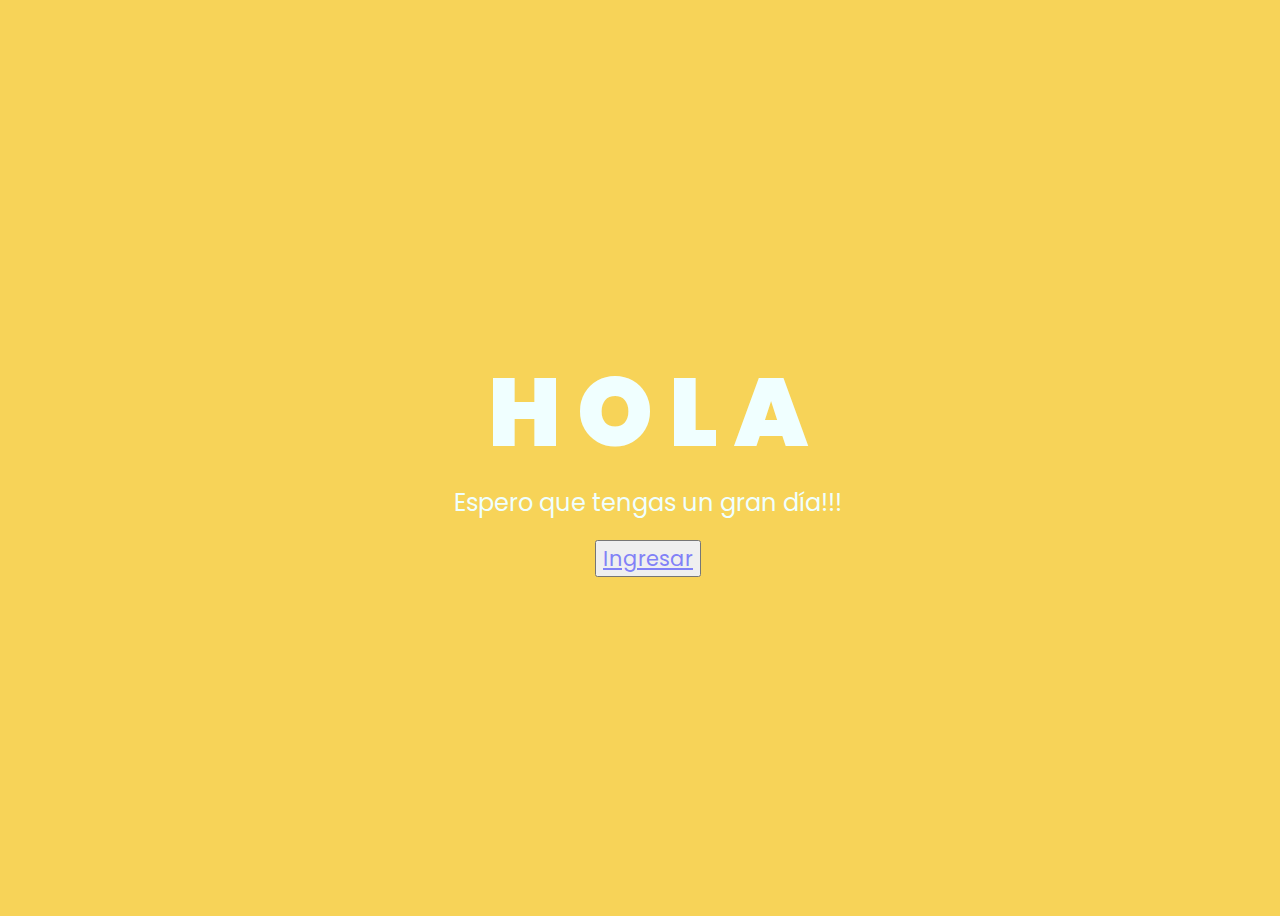
==== flores/index.html @ ff722a7d "Add files via upload" ====
<!DOCTYPE html>
<html lang="en">
<head>
    <meta charset="UTF-8">
    <meta http-equiv="X-UA-Compatible" content="IE=edge">
    <meta name="viewport" content="width=device-width, initial-scale=1.0">
    <link rel="stylesheet" href="css/style.css">
    <link rel="icon" href="img/gerbera.png" type="image/x-icon">
    <title>Bonito Día</title>
</head>
<body>
    <div class="greetings">
    <!-- silahkan menambah kata sesuai keinginan dengan <span>text...</span -->
        <span>H</span>
        <span>O</span>
        <span>L</span>
        <span>A</span>
    </div>
    <div class="description">
        <span>Espero que tengas un gran día!!!</span>
    </div>
    <div class="button">
        <button>
            <a href="flower.html">Ingresar</a>
        </button>
        
    </div>
</body>
</html>
---- flores/css/style.css ----
@import url('https://fonts.googleapis.com/css2?family=Poppins:ital,wght@0,500;1,900&display=swap');
*{
    font-family: 'Poppins',cursive;
}
body{
    color: azure;
    width: 100%;
    height: 100vh;
    display: flex;
    flex-direction: column;
    align-items: center;
    justify-content: center;
    background-color: #F7D358;
}
.greetings{
    font-size: 6rem;
    font-weight: 900;
}
.greetings > span{
    animation: glow 2.5s ease-in-out infinite;
}
@keyframes glow{
    0%, 100%{
        color: #fff;
        text-shadow: 0 0 12px #8A0868, 0 0 50px #8A0868, 0 0 100px #8A0868;
        /*text-shadow: 0 0 12px #39c6d6, 0 0 50px #39c6d6, 0 0 100px #39c6d6;*/
    }
    10%, 90%{
        color: #111;
        text-shadow: none;
    }
}
.greetings > span:nth-child(2){
    animation-delay: .2s ;
}
.greetings > span:nth-child(3){
    animation-delay: .4s ;
}
.greetings > span:nth-child(4){
    animation-delay: .6s;
}
.greetings > span:nth-child(5){
    animation-delay: .8s;
}

.description{
    font-size: 1.5rem;
    margin-bottom: 20px;
}

.button a{
    text-decoration: urdeline;
    font-size: 1.3rem;
    color: #8181F7;
}

@media screen and (max-width:574px){
    .greetings{
        display: block;
        font-size: 3rem;
        font-weight: 500;
        text-align: center;
    }
    .description{
        font-size: 1rem;
    }
    
    .button a{
        font-size: .5rem;
    }
}
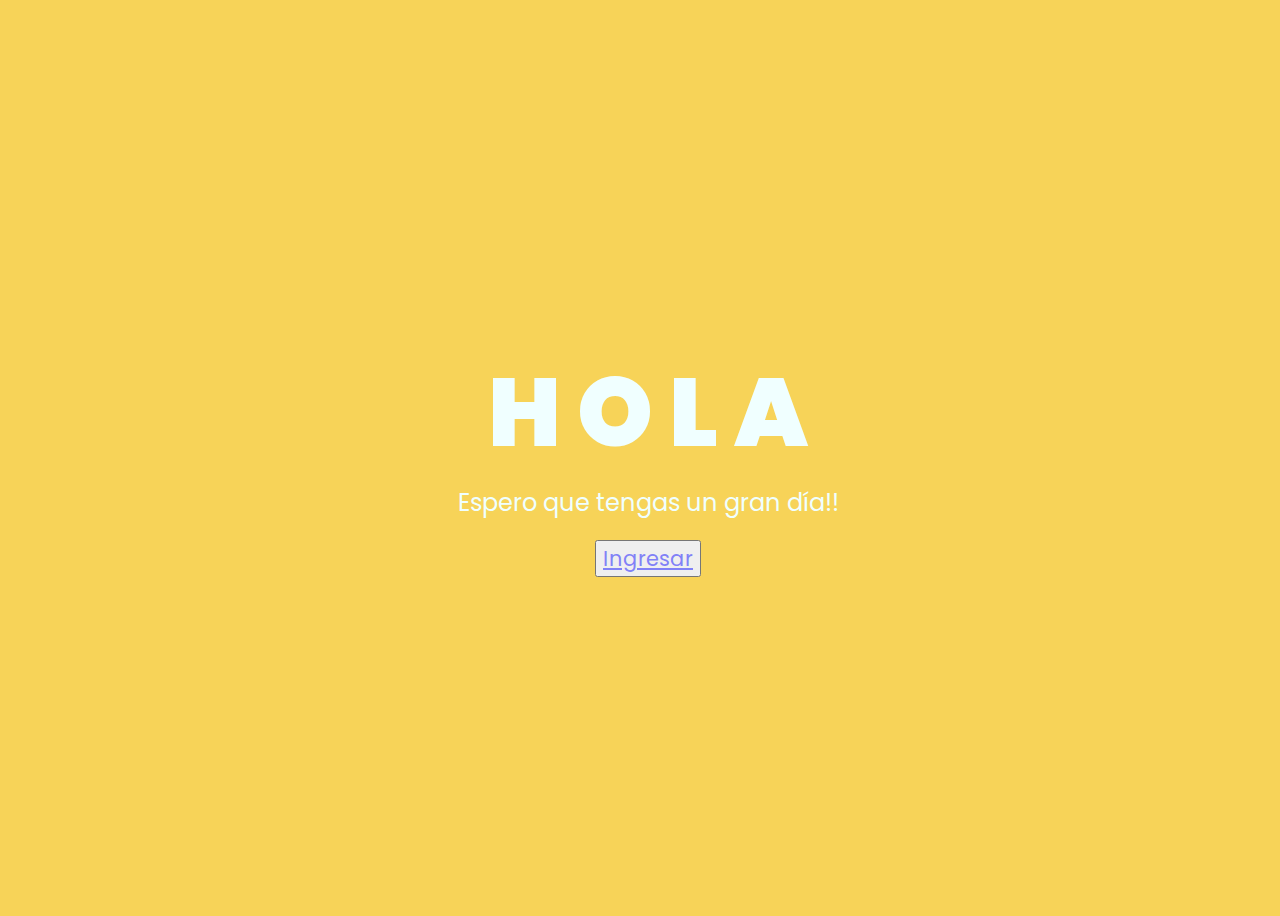
==== commit cb730b85: "Update index.html" ====
--- a/flores/index.html
+++ b/flores/index.html
@@ -17,7 +17,7 @@
         <span>A</span>
     </div>
     <div class="description">
-        <span>Espero que tengas un gran día!!!</span>
+        <span>Espero que tengas un gran día!!</span>
     </div>
     <div class="button">
         <button>
@@ -26,4 +26,4 @@
         
     </div>
 </body>
-</html>+</html>
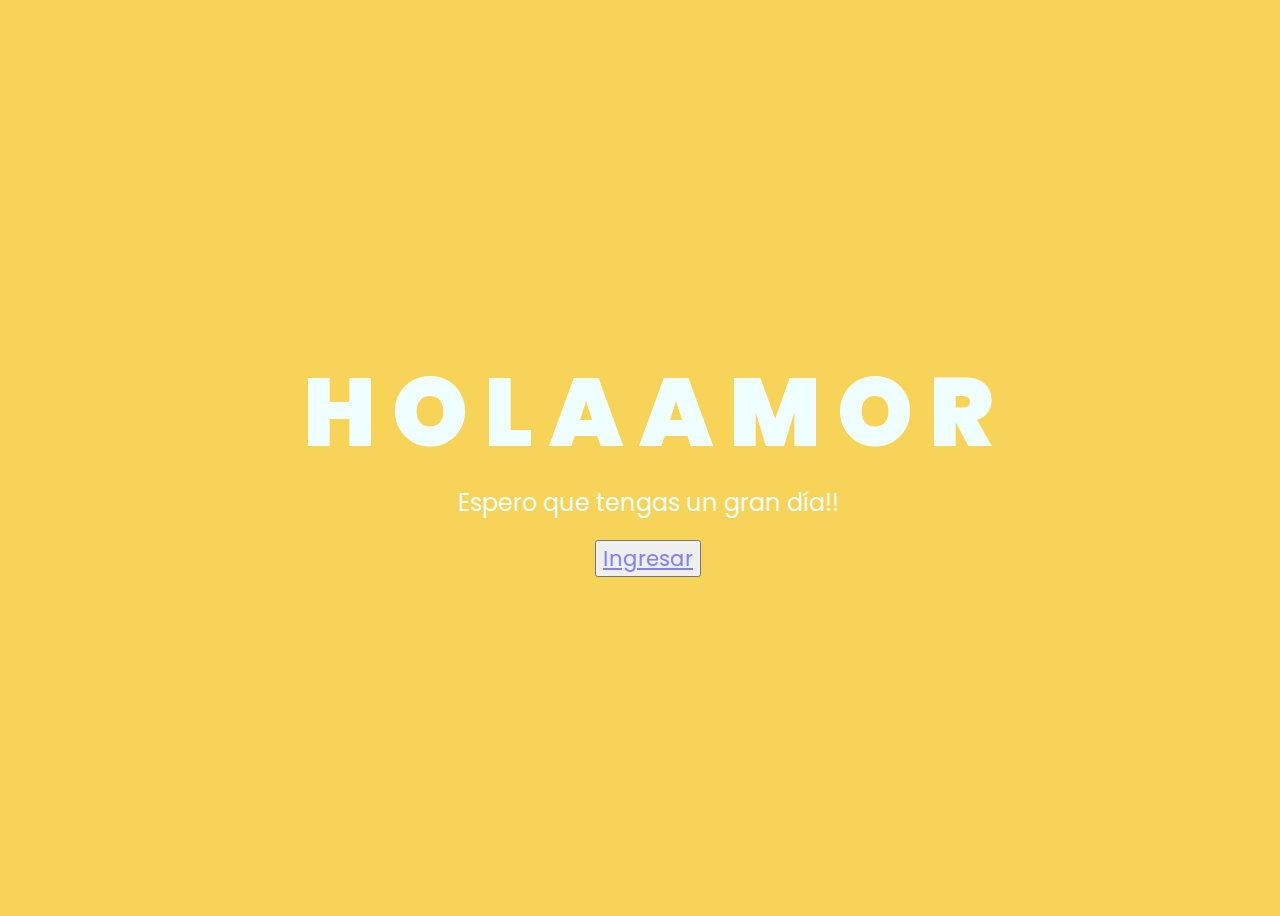
==== commit f85590c0: "Update index.html" ====
--- a/flores/index.html
+++ b/flores/index.html
@@ -15,6 +15,11 @@
         <span>O</span>
         <span>L</span>
         <span>A</span>
+        
+        <span>A</span>
+        <span>M</span>
+        <span>O</span>
+        <span>R</span>
     </div>
     <div class="description">
         <span>Espero que tengas un gran día!!</span>
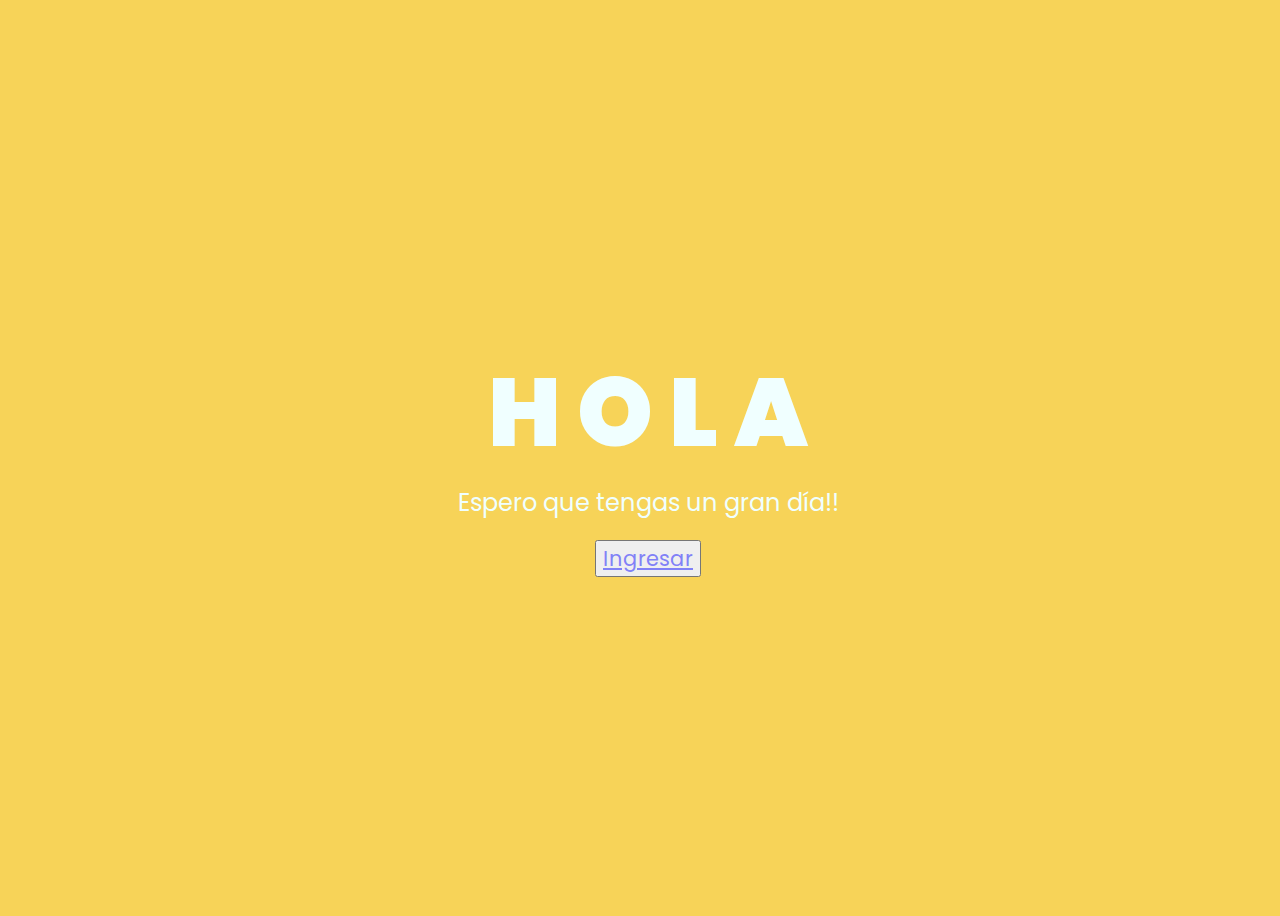
==== commit 87dd8a3f: "Update index.html" ====
--- a/flores/index.html
+++ b/flores/index.html
@@ -15,11 +15,6 @@
         <span>O</span>
         <span>L</span>
         <span>A</span>
-        
-        <span>A</span>
-        <span>M</span>
-        <span>O</span>
-        <span>R</span>
     </div>
     <div class="description">
         <span>Espero que tengas un gran día!!</span>
